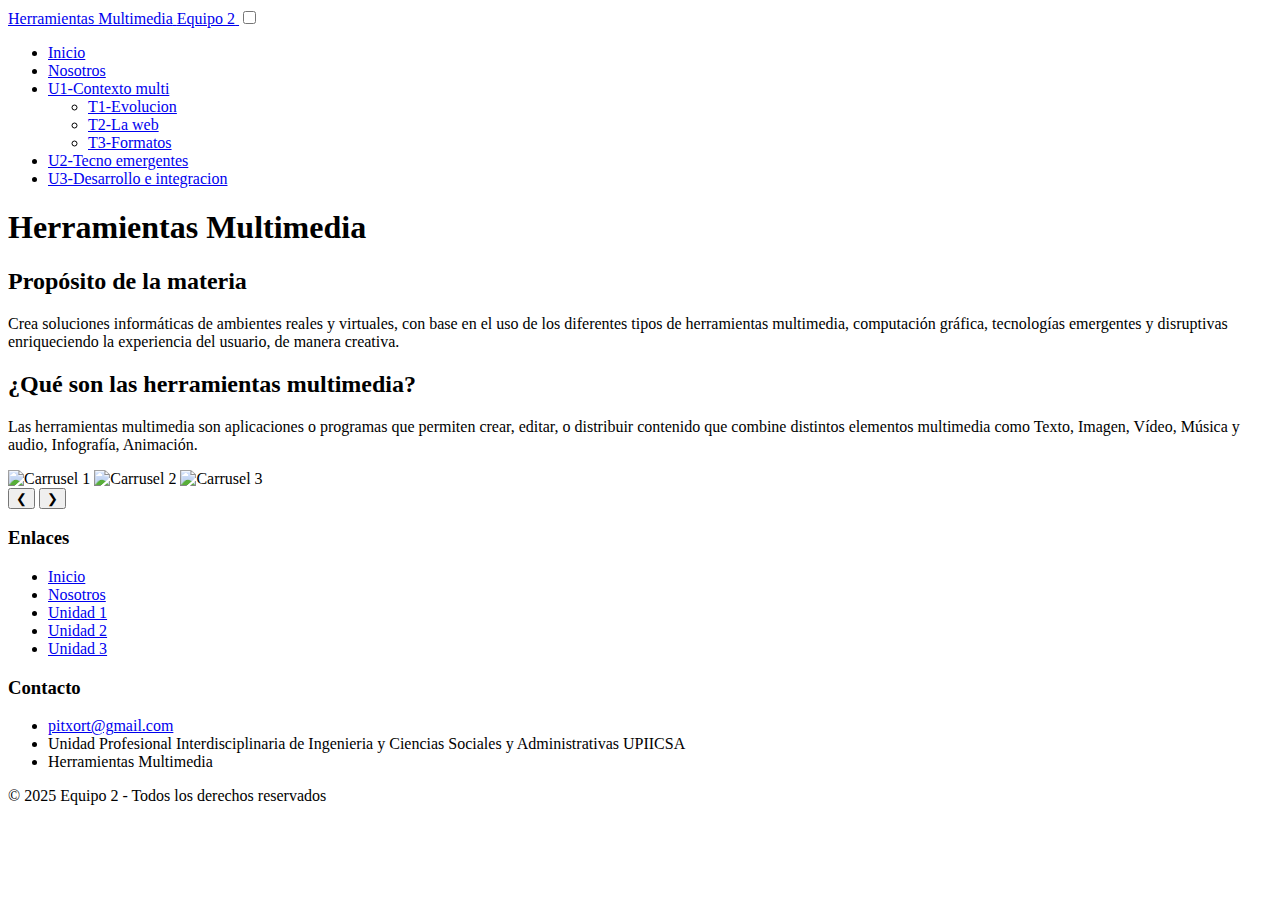
==== index.html @ ecbca773 "Update index.html" ====
<!DOCTYPE html>
<html lang="es">
<head>
    <meta charset="UTF-8">
    <meta http-equiv="X-UA-Compatible" content="IE=edge">
    <meta name="viewport" content="width=device-width, initial-scale=1.0">
    <title>Equipo 2 - HM</title>
    <link rel="stylesheet" href="index.css">
</head>
<body>
    <header class="header">
        <div class="menu container">
            <a href="#" class="logo">
                <span class="logo-main">Herramientas Multimedia</span>
                <span class="logo-sub">Equipo 2</span>
            </a>
            <input type="checkbox" id="menu" />
            <label for="menu">
                <img src="images/menu.png" class="menu-icono" alt="">
            </label>
            <nav class="navbar">
                <ul>
                    <li><a href="index.html">Inicio</a></li>
                    <li><a href="nosotros.html">Nosotros</a></li>
                    <li>
                        <a href="unidad1.html">U1-Contexto multi</a>
                        <ul class="submenu">
                            <li><a href="#tarea-1">T1-Evolucion</a></li>
                            <li><a href="#tarea-2">T2-La web</a></li>
                            <li><a href="#tarea-3">T3-Formatos</a></li>
                        </ul>
                    </li>
                    <li><a href="#unidad2">U2-Tecno emergentes</a></li>
                    <li><a href="#unidad3">U3-Desarrollo e integracion</a></li>
                </ul>
            </nav>
        </div>
    </header>

    <section id="inicio" class="header-content container">
        <h1>Herramientas Multimedia</h1>
    
    <div class="info-boxes">
        <div class="info-box left-box">
            <h2>Propósito de la materia</h2>
            <p>
                Crea soluciones informáticas de ambientes reales y virtuales, con base en el uso de los diferentes tipos de herramientas multimedia, computación gráfica, tecnologías emergentes y disruptivas enriqueciendo la experiencia del usuario, de manera creativa.
            </p>
        </div>
        
        <div class="info-box right-box">
            <h2>¿Qué son las herramientas multimedia?</h2>
            <p>
                Las herramientas multimedia son aplicaciones o programas que permiten crear, editar, o distribuir contenido que combine distintos elementos multimedia como Texto, Imagen, Vídeo, Música y audio, Infografía, Animación.
            </p>
        </div>
    </div>
    </section>

    <div class="carousel-container">
        <div class="carousel-slide">
            <img src="images/carrusel.jpg" alt="Carrusel 1">
            <img src="images/carrusel1.jpg" alt="Carrusel 2">
            <img src="images/carrusel2.jpg" alt="Carrusel 3">
        </div>
        <button class="carousel-btn prev">&#10094;</button>
        <button class="carousel-btn next">&#10095;</button>
    </div>

    <footer class="footer">
        <div class="footer-content container">
            <div class="link">
                <h3>Enlaces</h3>
                <ul>
                    <li><a href="index.html">Inicio</a></li>
                    <li><a href="nosotros.html">Nosotros</a></li>
                    <li><a href="unidad1.html">Unidad 1</a></li>
                    <li><a href="#unidad2">Unidad 2</a></li>
                    <li><a href="#unidad3">Unidad 3</a></li>
                </ul>
            </div>
            <div class="link">
                <h3>Contacto</h3>
                <ul>
                    <li><a href="mailto:pitxort@gmail.com">pitxort@gmail.com</a></li>
                    <li>Unidad Profesional Interdisciplinaria de Ingenieria y Ciencias Sociales y Administrativas UPIICSA</li>
                    <li>Herramientas Multimedia</li>
                </ul>
            </div>
        </div>

        <div class="footer-bottom">
            <p>&copy; 2025 Equipo 2 - Todos los derechos reservados</p>
        </div>
    </footer>

    <script src="main.js"></script>
</body>
</html>
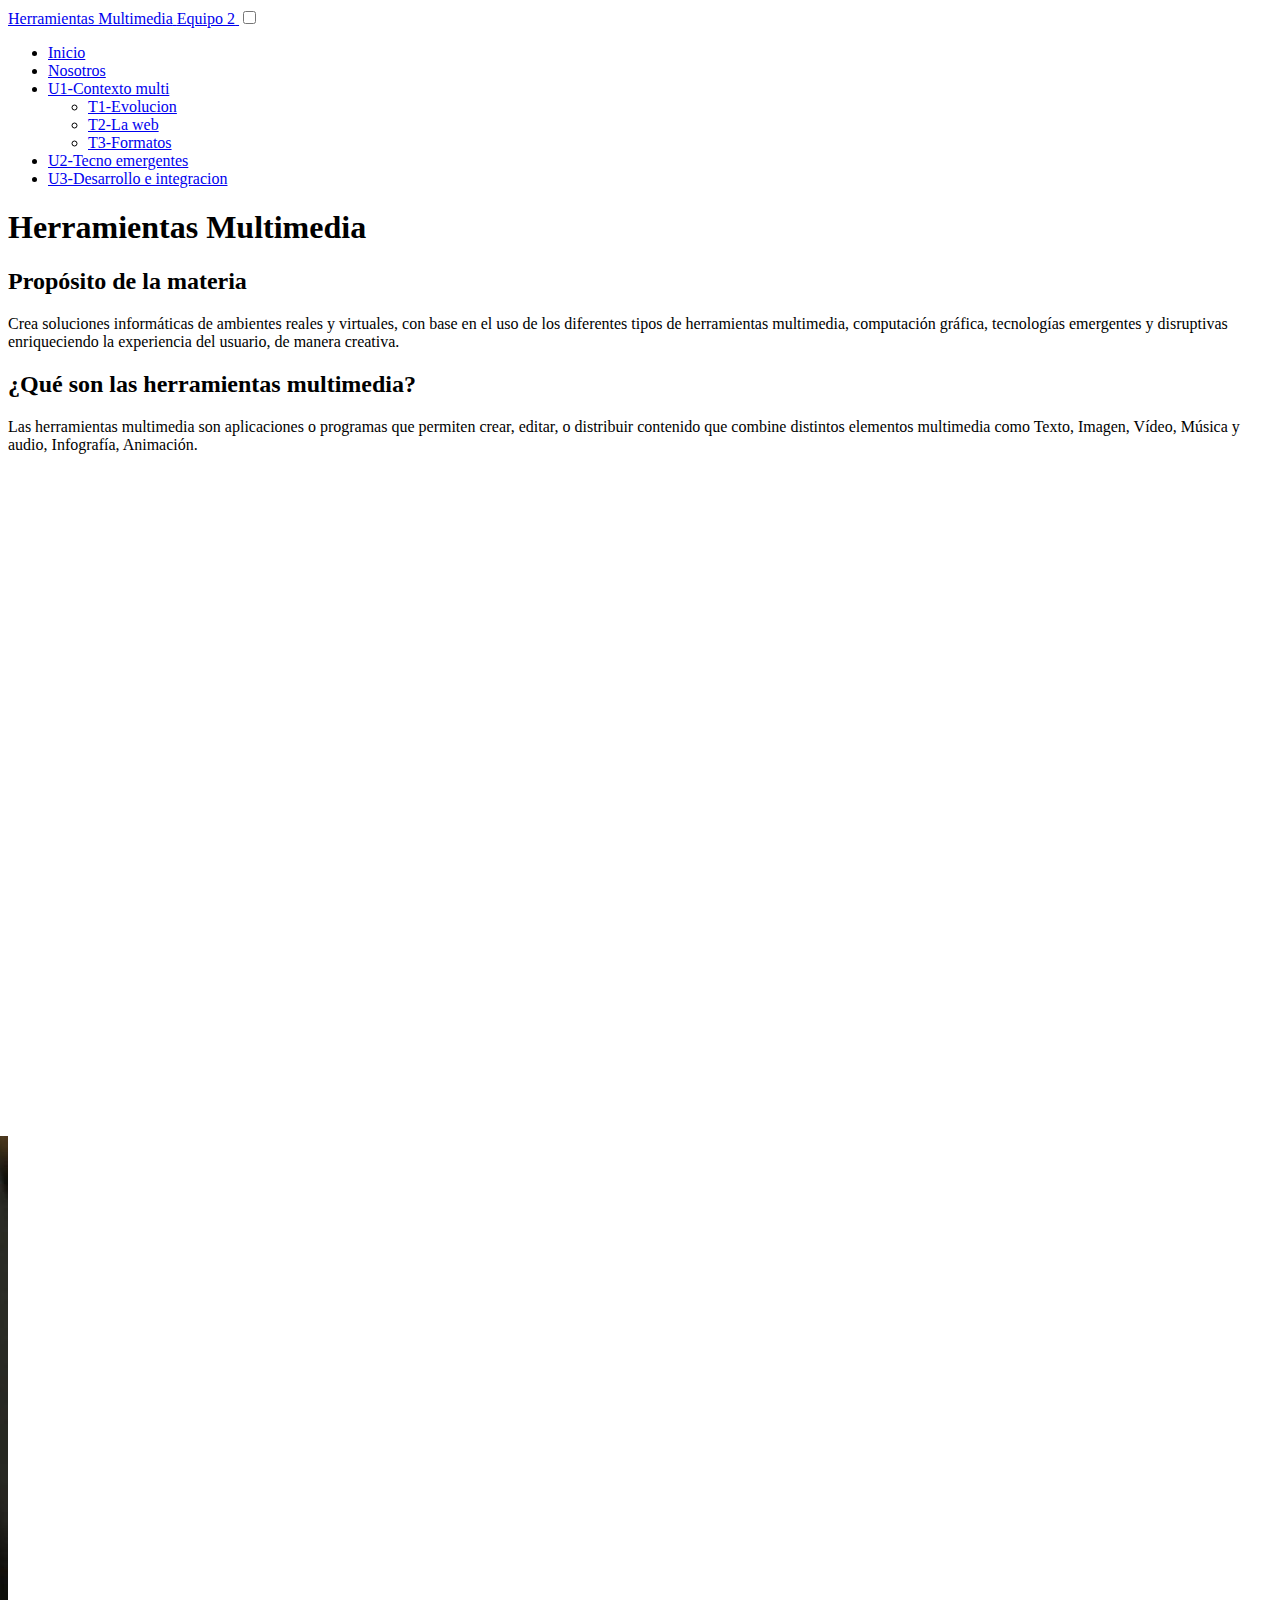
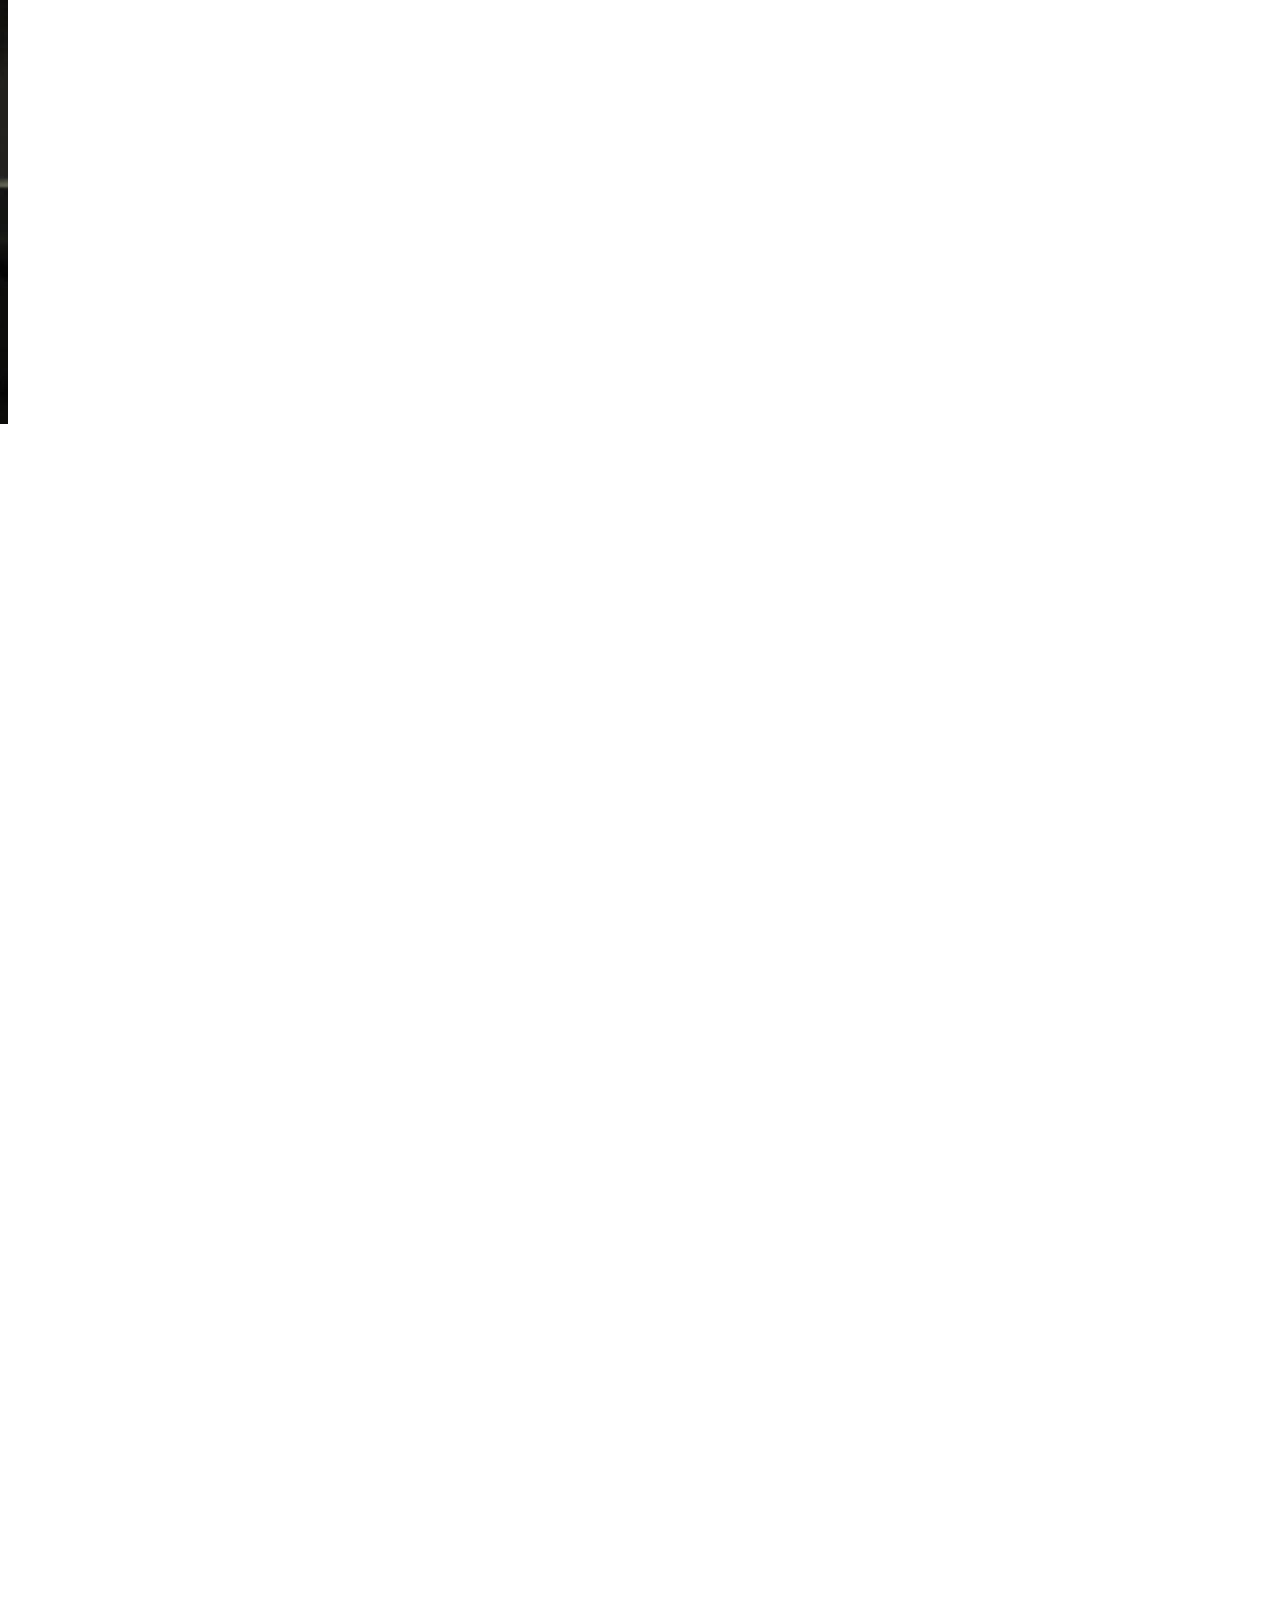
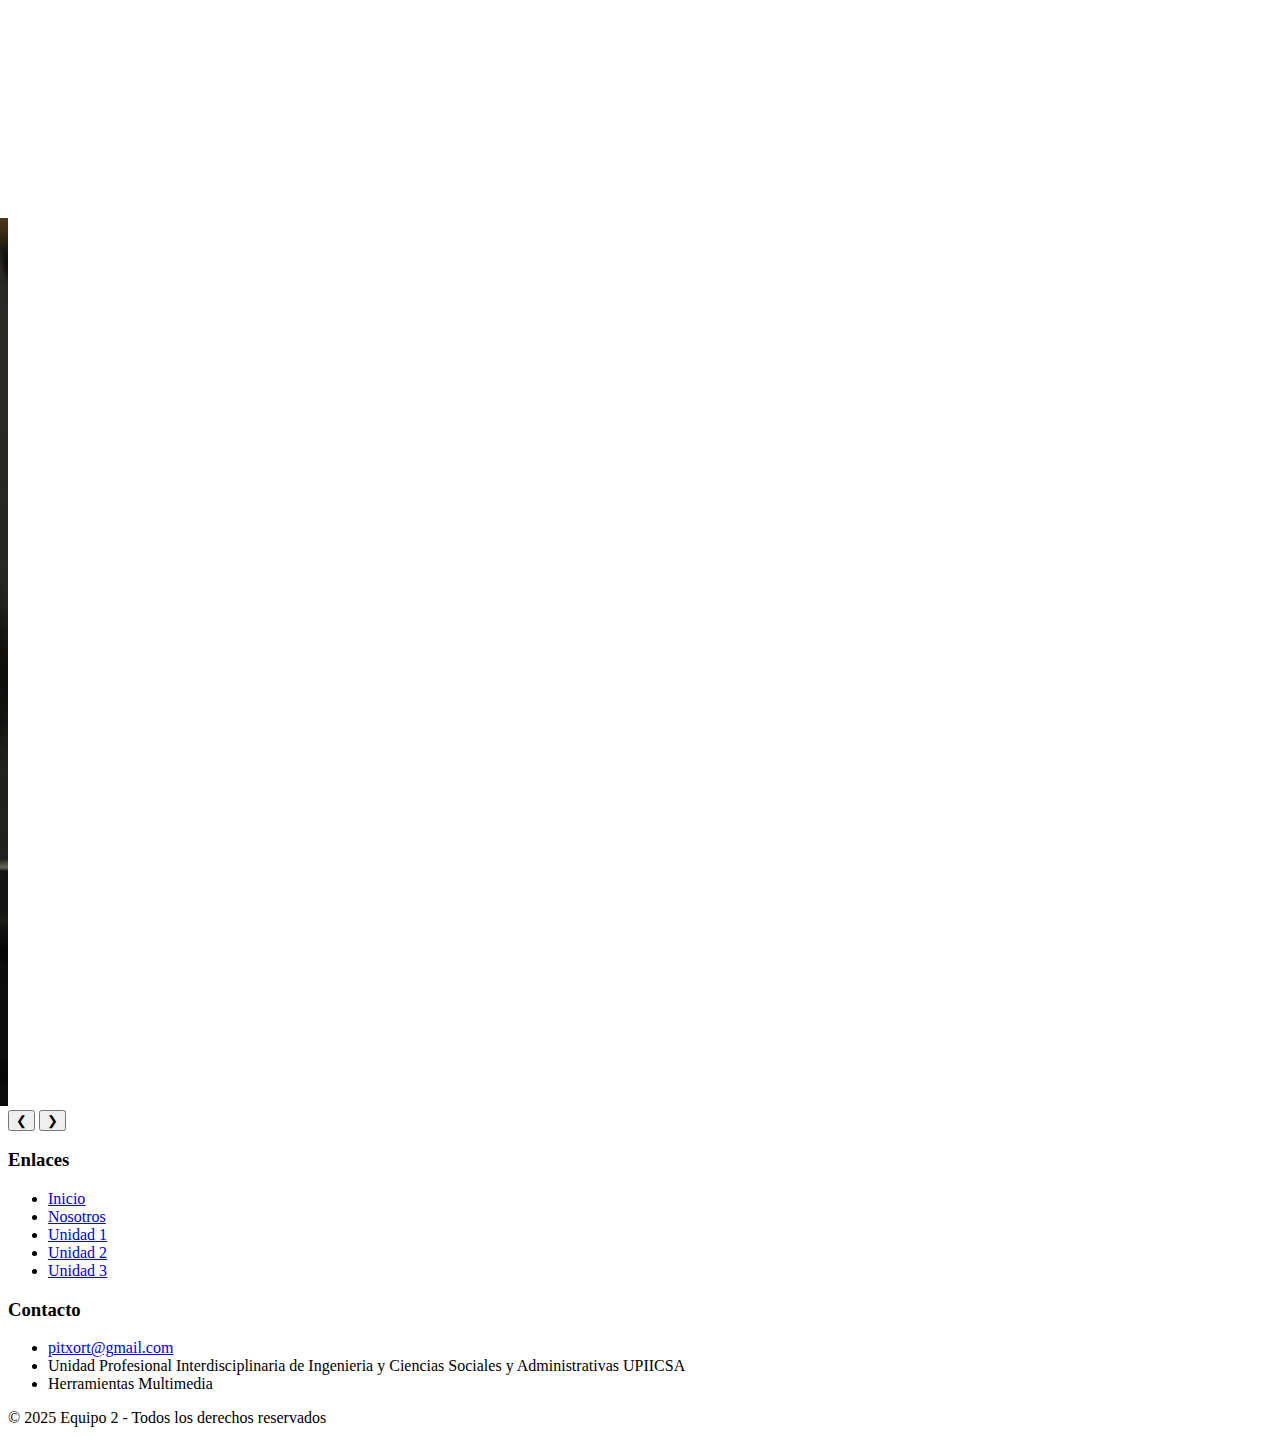
==== commit ccb2574c: "Update index.html" ====
--- a/index.html
+++ b/index.html
@@ -20,7 +20,7 @@
             </label>
             <nav class="navbar">
                 <ul>
-                    <li><a href="index.html">Inicio</a></li>
+                    <li><a href="index.css">Inicio</a></li>
                     <li><a href="nosotros.html">Nosotros</a></li>
                     <li>
                         <a href="unidad1.html">U1-Contexto multi</a>
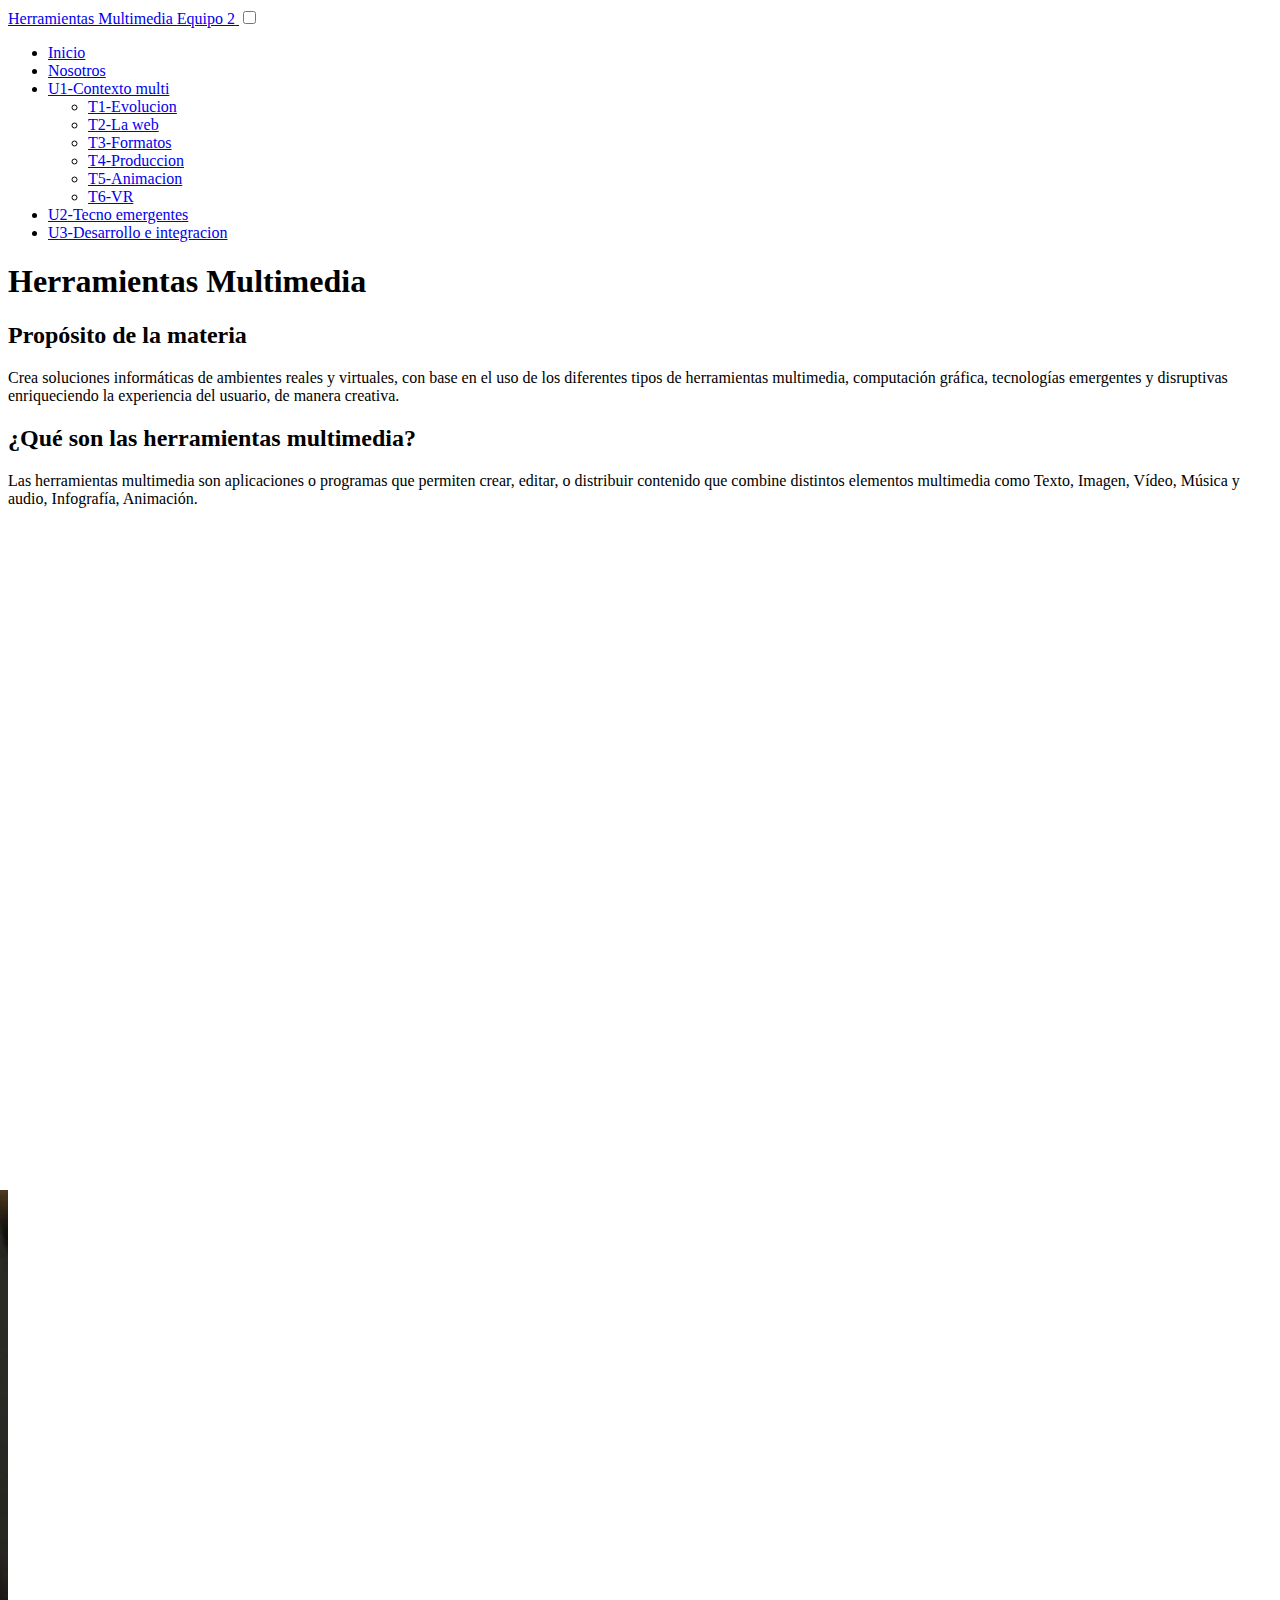
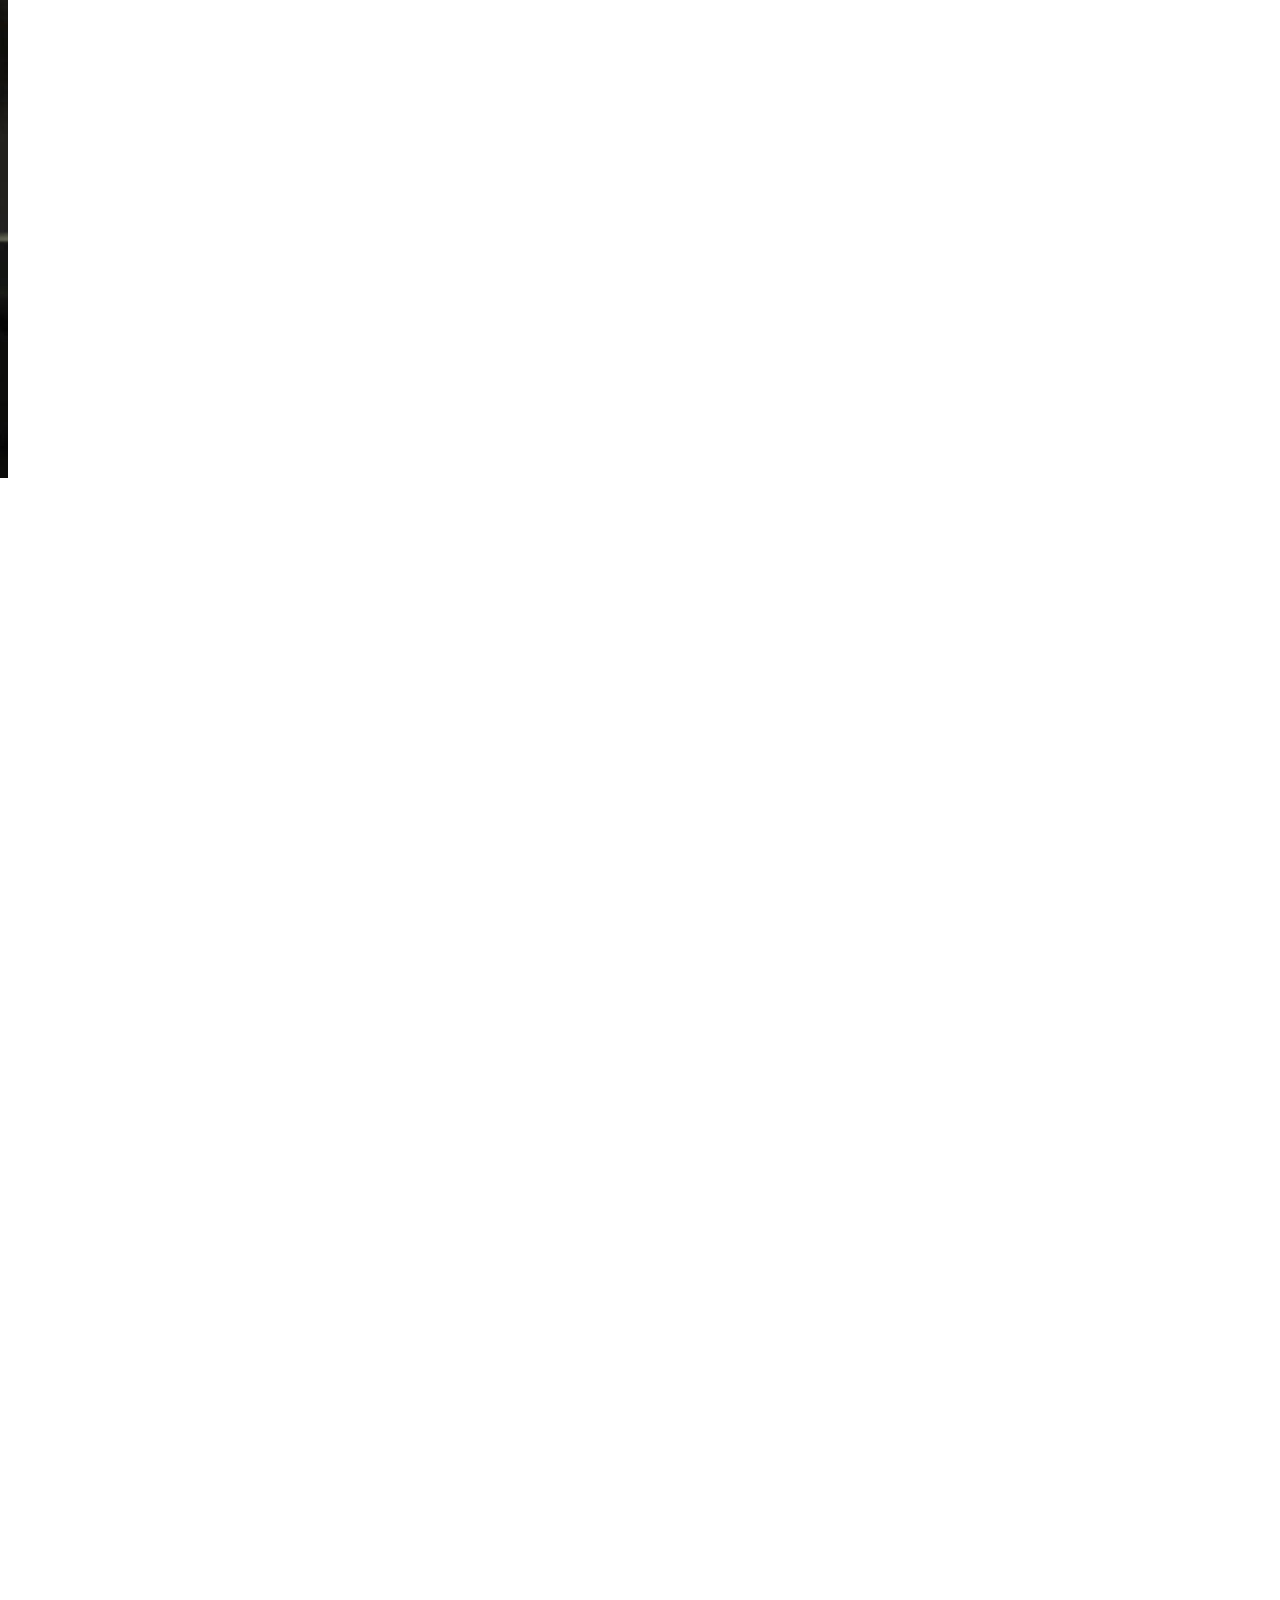
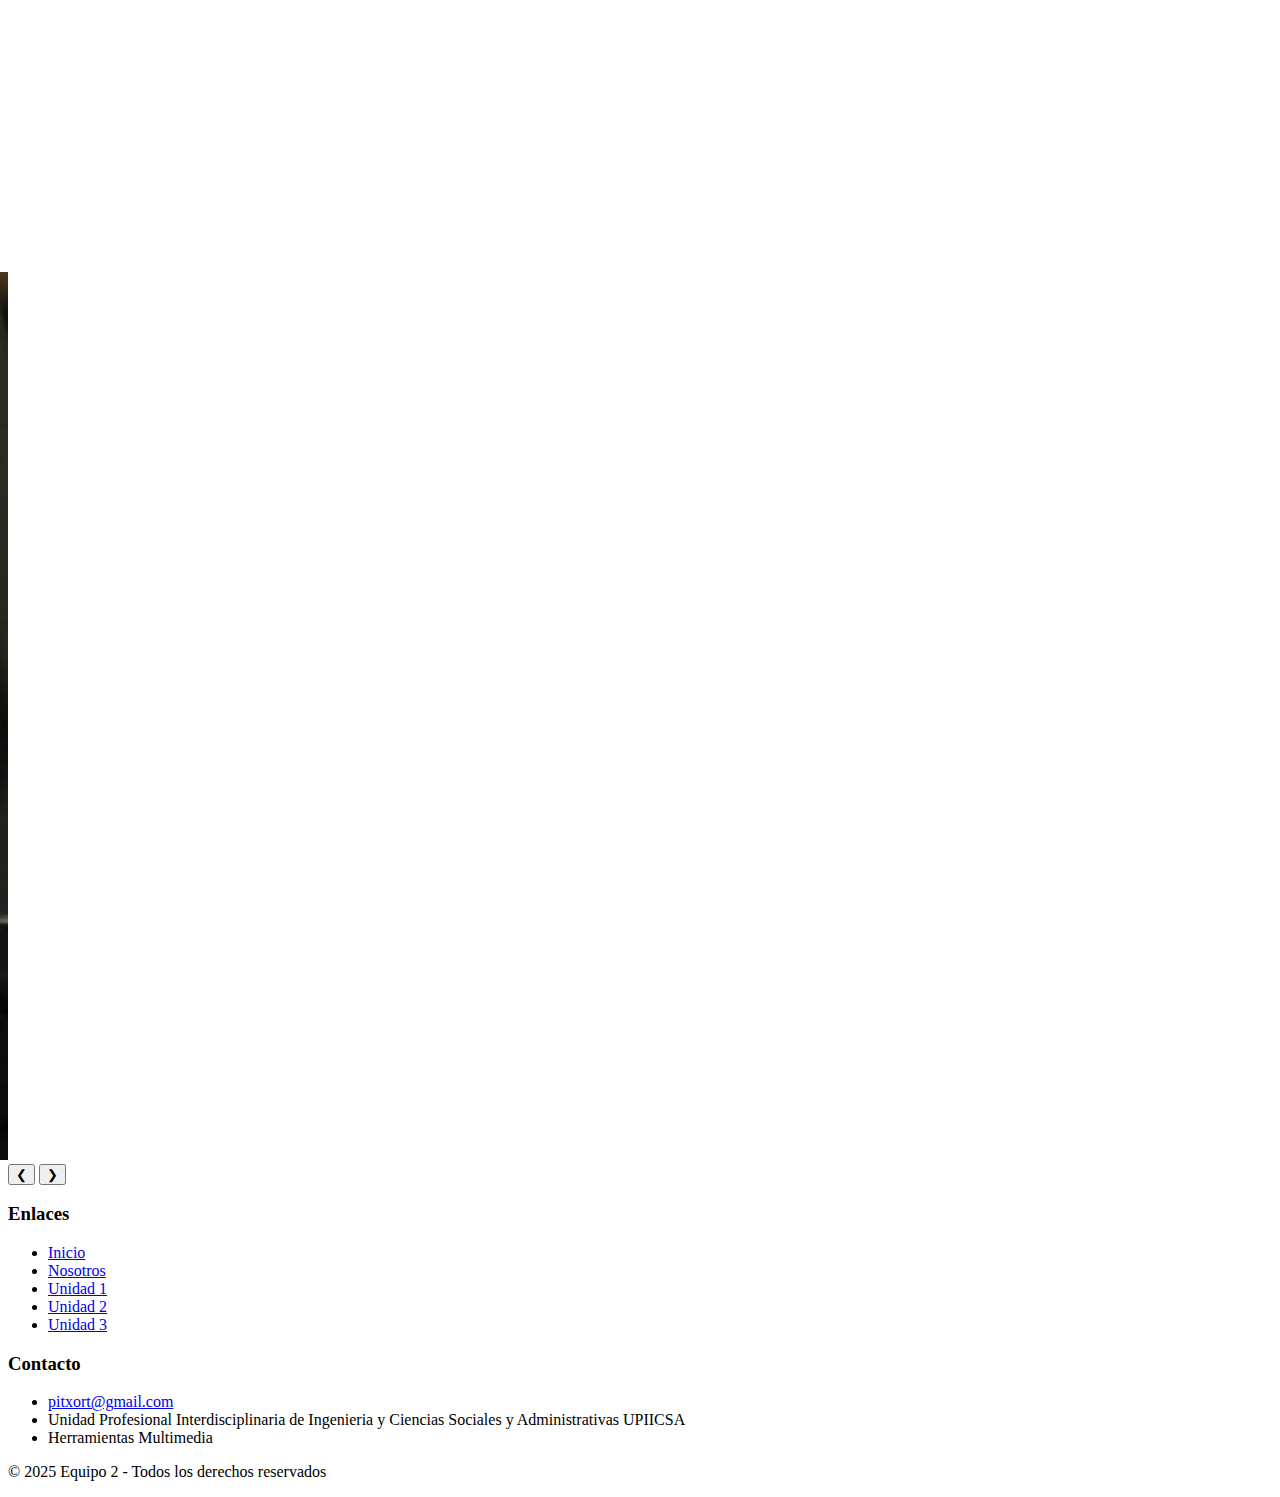
==== commit bb46eac8: "Update index.html" ====
--- a/index.html
+++ b/index.html
@@ -20,14 +20,17 @@
             </label>
             <nav class="navbar">
                 <ul>
-                    <li><a href="index.css">Inicio</a></li>
+                    <li><a href="index.html">Inicio</a></li>
                     <li><a href="nosotros.html">Nosotros</a></li>
                     <li>
                         <a href="unidad1.html">U1-Contexto multi</a>
                         <ul class="submenu">
-                            <li><a href="#tarea-1">T1-Evolucion</a></li>
-                            <li><a href="#tarea-2">T2-La web</a></li>
-                            <li><a href="#tarea-3">T3-Formatos</a></li>
+                            <li><a href="unidad1.html#tarea-1">T1-Evolucion</a></li>
+                            <li><a href="unidad1.html#tarea-2">T2-La web</a></li>
+                            <li><a href="unidad1.html#tarea-3">T3-Formatos</a></li>
+                            <li><a href="unidad1.html#tarea-4">T4-Produccion</a></li>
+                            <li><a href="unidad1.html#tarea-5">T5-Animacion</a></li>
+                            <li><a href="unidad1.html#tarea-6">T6-VR</a></li>
                         </ul>
                     </li>
                     <li><a href="#unidad2">U2-Tecno emergentes</a></li>
